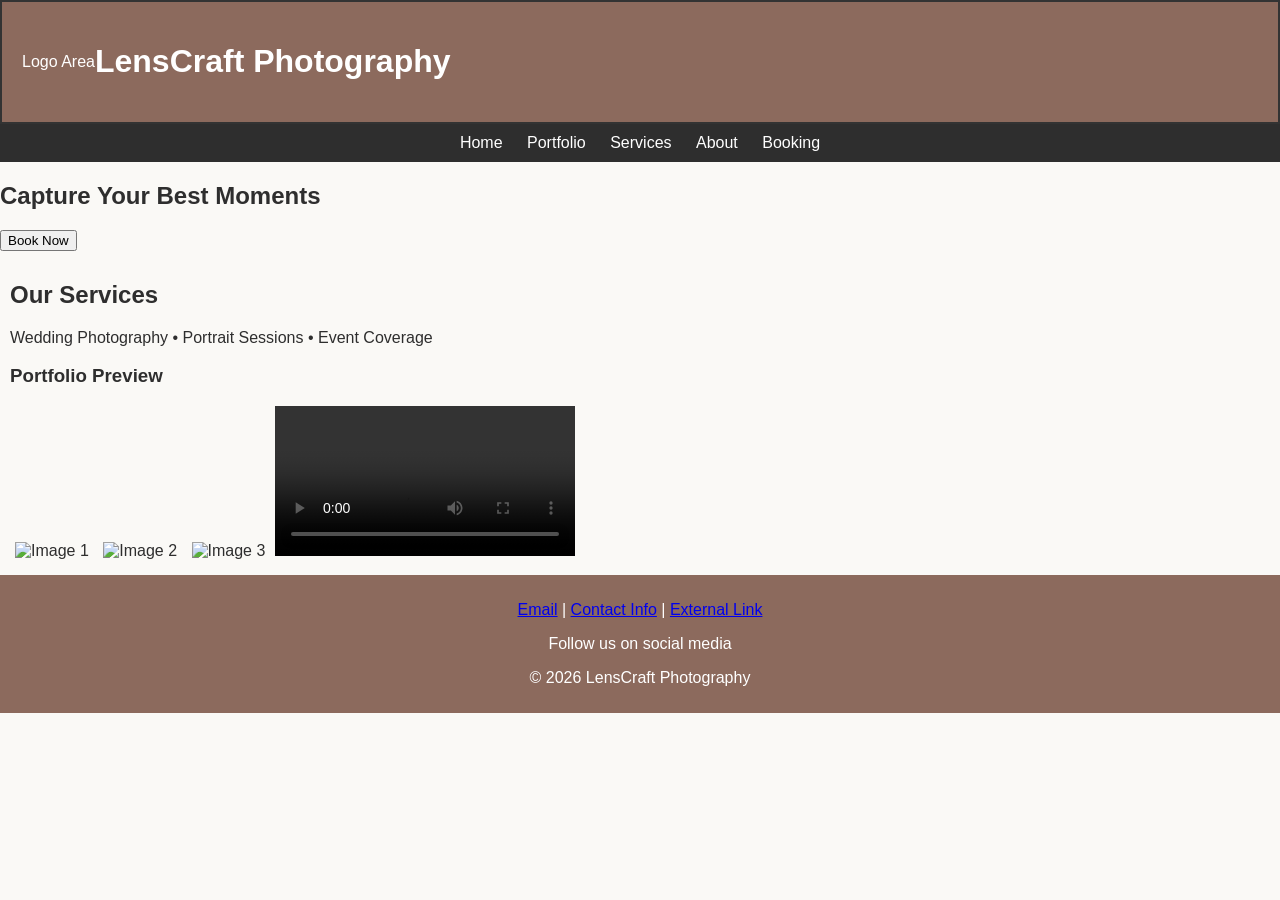
==== index.html @ 4d27f9c9 "first upload" ====
<!DOCTYPE html>
<html lang="en">
<head>
<meta charset="UTF-8">
<meta name="viewport" content="width=device-width, initial-scale=1.0">
<meta name="description" content="LensCraft Photography Home">
<title>Home - LensCraft Photography</title>
<link rel="stylesheet" href="styles.css">
</head>

<body>

<!-- HEADER AREA -->
<header class="header-container">
  <div class="logo">Logo Area</div>
  <div class="header-title">
    <h1>LensCraft Photography</h1>
  </div>
</header>

<!-- NAVIGATION -->
<nav class="navbar">
  <a href="index.html">Home</a>
  <a href="portfolio.html">Portfolio</a>
  <a href="services.html">Services</a>
  <a href="about.html">About</a>
  <a href="contact.html">Booking</a>
</nav>

<!-- HERO SECTION -->
<section class="hero">
  <h2>Capture Your Best Moments</h2>
  <button onclick="location.href='contact.html'">Book Now</button>
</section>

<!-- MAIN CONTENT -->
<main bgimage="images/photographer.jpg">

  <h2>Our Services</h2>
  <p>Wedding Photography • Portrait Sessions • Event Coverage</p>

  <h3>Portfolio Preview</h3>

  <div class="content-grid">
    <img src="images/image1.jpg" alt="Image 1">
    <img src="images/image2.jpg" alt="Image 2">
    <img src="images/image4.jpg" alt="Image 3">

    <video controls>
      <source src="videos/video.mp4" type="video/mp4">
    </video>
  </div>

</main>

<!-- FOOTER -->
<footer>
  <p>
    <a href="mailto:info@lenscraft.com">Email</a> |
    <a href="contact.html">Contact Info</a> |
    <a href="https://www.google.com" target="_blank">External Link</a>
  </p>

  <p>Follow us on social media</p>

  <p>© 2026 LensCraft Photography</p>
</footer>

</body>
</html>
---- styles.css ----
:root {
  --primary-color: #F5EDE3;
  --secondary-color: #8C6A5D;
  --accent-color: #2E2E2E;
  --highlight-color: #C8A951;
  --background-color: #FAF9F6;
}

body {
  font-family: Arial, sans-serif;
  margin: 0;
  background-color: var(--background-color);
  color: var(--accent-color);
}

header {
  background-color: var(--secondary-color);
  color: white;
  padding: 20px;
  text-align: center;
}
.header-container {
  display: flex;
  align-items: center;  
  border: 2px solid #333;
}

nav {
  background-color: var(--accent-color);
  padding: 10px;
  text-align: center;
}

nav a {
  color: white;
  margin: 10px;
  text-decoration: none;
}

nav a:hover {
  color: var(--highlight-color);
}

main {
  padding: 10px;
}

footer {
  background-color: var(--secondary-color);
  color: white;
  text-align: center;
  padding: 10px;
}

img {
  width: 80%;
  max-width: 200px;
  margin: 5px;
}

table {
  width: 100%;
  border-collapse: collapse;
}

th, td {
  border: 1px solid #ccc;
  padding: 10px;
  text-align: center;
}

form {
  max-width: 500px;
  margin: auto;
}

input, select, textarea {
  width: 100%;
  padding: 8px;
  margin: 5px 0;
}
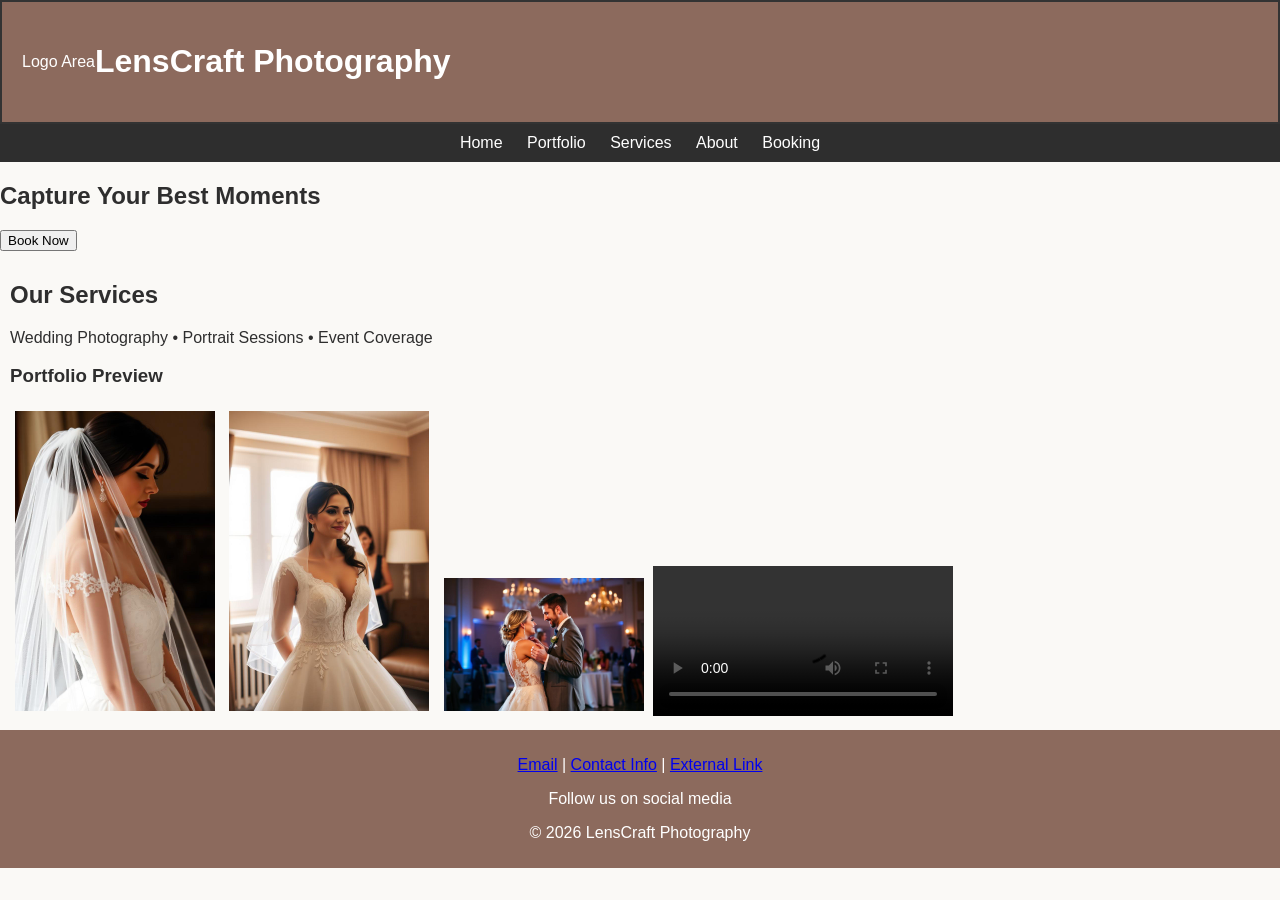
==== commit 7ed456af: "Update index.html" ====
--- a/index.html
+++ b/index.html
@@ -6,6 +6,15 @@
 <meta name="description" content="LensCraft Photography Home">
 <title>Home - LensCraft Photography</title>
 <link rel="stylesheet" href="styles.css">
+  <!-- Google tag (gtag.js) -->
+<script async src="https://www.googletagmanager.com/gtag/js?id=G-FPWHREQE4H"></script>
+<script>
+  window.dataLayer = window.dataLayer || [];
+  function gtag(){dataLayer.push(arguments);}
+  gtag('js', new Date());
+
+  gtag('config', 'G-FPWHREQE4H');
+</script>
 </head>
 
 <body>
@@ -67,4 +76,4 @@
 </footer>
 
 </body>
-</html>+</html>
